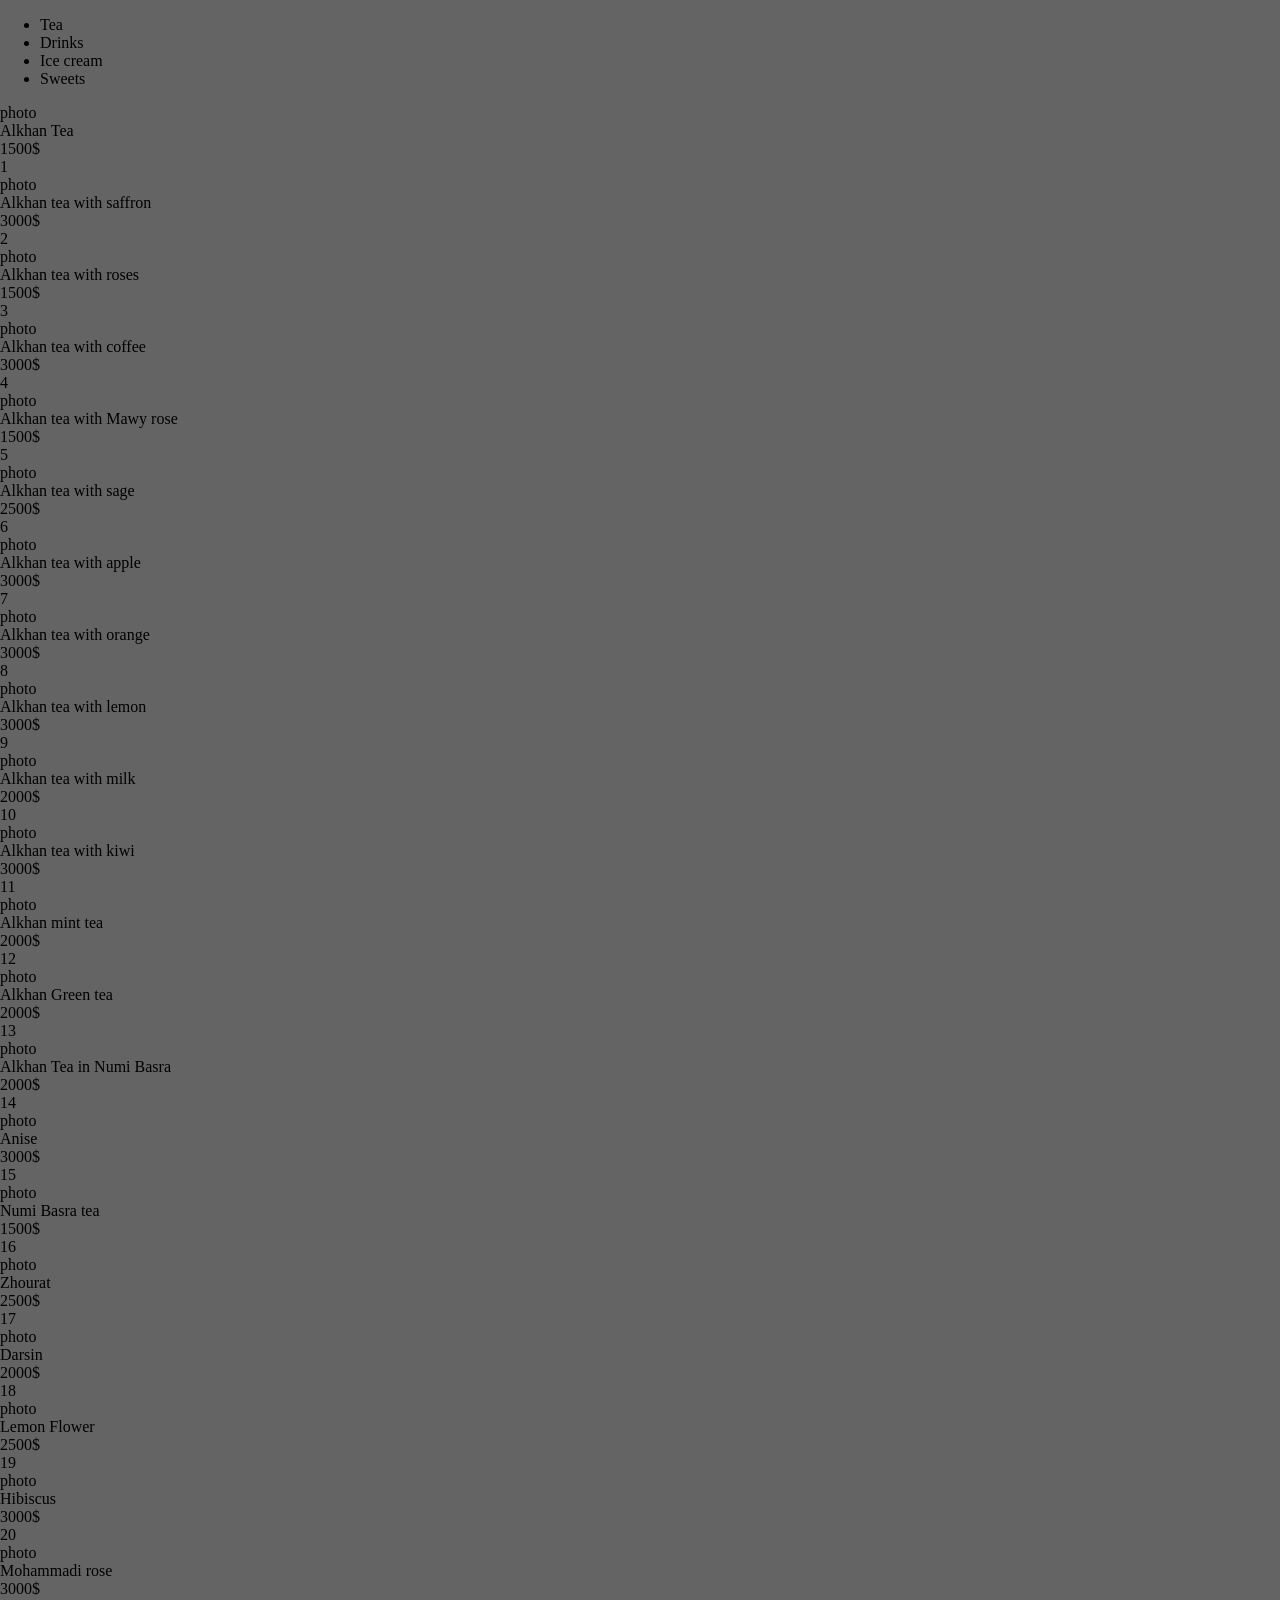
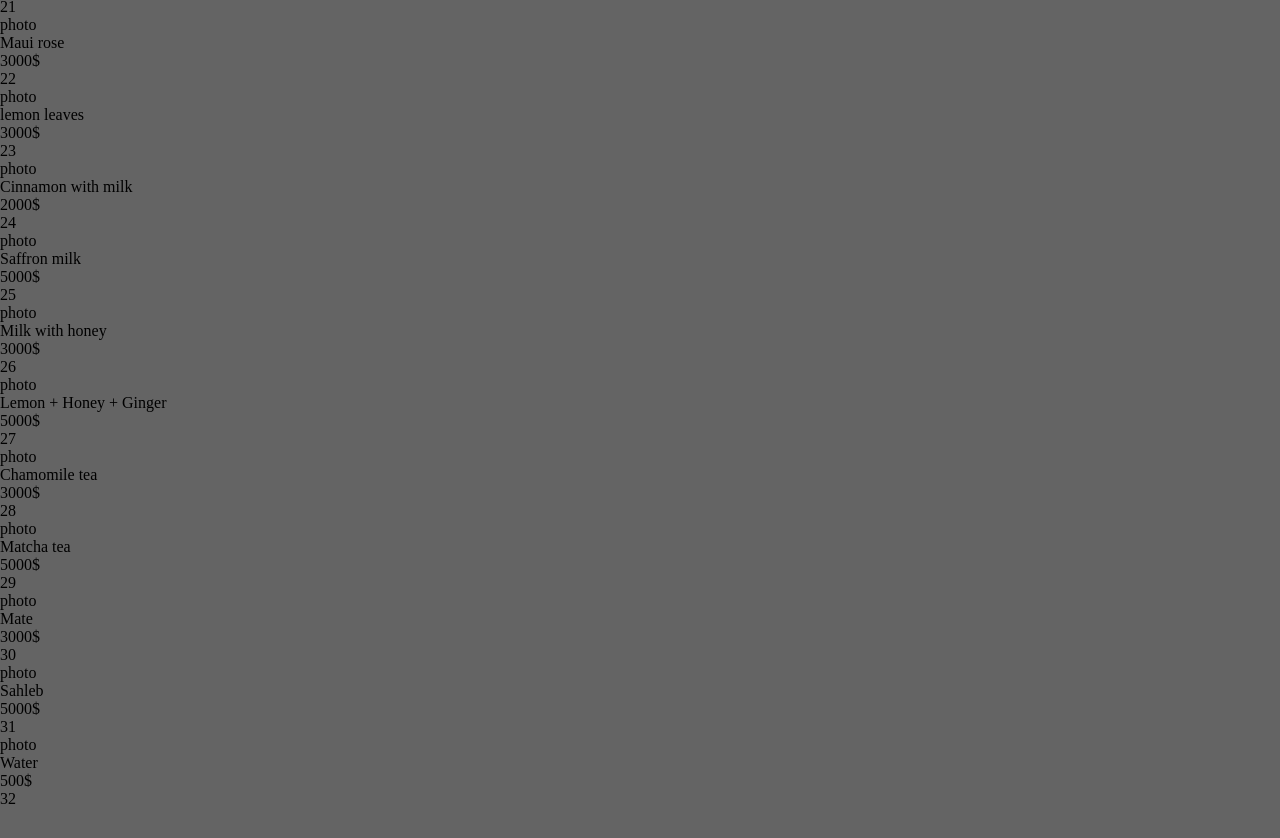
==== pages/menu.html @ bcc8f15b "edited the file structure of the website after adding the menu.html page" ====
<!DOCTYPE html>
<html lang="en-US">
  <head>
    <meta charset="UTF-8">
    <meta name="viewport" content="width=device-width, initial-scale=1.0">
    <meta name="description" content="ALKhanTea menu">
    <meta name="auther" content="iiabdlrhmn">
    <title>AL Khan Tea | Menu</title>
    <link rel="stylesheet" href="../css/menu.css">
  </head>
  <body>
    <div id="header"></div>
    <div class="content-con">
      <ul class="nav-menu">
        <li class="active" data-cont=".tea" id="tea">Tea</li>
        <li data-cont=".drinks" id="drinks">Drinks</li>
        <li data-cont=".icecream" id="icecream">Ice cream</li>
        <li data-cont=".sweets" id="sweets">Sweets</li>
      </ul>
      <div class="menu tea"></div>
      <div class="menu drinks"></div>
      <div class="menu icecream"></div>
      <div class="menu sweets"></div>
    </div>
    <div id="footer"></div>
    <script src="../js/menu.js"></script>
  </body>
</html>
---- css/menu.css ----
body {
  margin: 0;
  padding: 0 0 30px;
  background-color: rgb(100 100 100);
}

#header {
  margin: 10px;
}


@media (max-width: 450px) {
  .content-con {
    display: flex;
    flex-flow: column;
    align-items: center;
  }
  
  .nav-menu {
    width: 90%;
    padding: 0;
    margin-bottom: 0;
    display: flex;
    flex-flow: row wrap;
    justify-content: space-evenly;
    align-items: center;
    gap: 1px;
  }

  .nav-menu > li {
    list-style: none;
    width: calc(33.4% - 1px);
    height: 30px;
    border: solid #000 1px;
    display: flex;
    align-items: center;
    justify-content: center;
    box-sizing: border-box;
    font-size: 20px;
    font-weight: normal;
  }

  .active {
    order: 999999;
    margin-top: 10px;
    font-weight: bold !important;
  }
  
  .menu {
    width: 80%;
    min-height: 150px;
    padding: 15px 0px;
    box-sizing: border-box;
    display: none;
    justify-content: center;
    align-items: center;
    flex-flow: column;
    border: solid #000 1px;
    gap: 25px;
  }

  .tea {
    display: flex;
  }

  .active {
    border-top-left-radius: 15px;
    border-top-right-radius: 15px;
    border-bottom: none !important;
  }

  /* post styles */

  .p-cont {
    width: 70%;
    min-height: 100px;
    padding: 20px;
    box-sizing: border-box;
    border: solid #000 1px;
    border-radius: 15px;
    display: flex;
    flex-flow: column nowrap;
    justify-content: center;
    align-items: center;
    gap: 15px;
  }

  .p-cont > div {
    width: 100%;
    border-bottom: solid #000 1px;
  }
  
  .p-photo-con {
    width: 90%;
    height: 100px;
    border: solid #000 1px;
    border-radius: 4px;
    display: flex;
    justify-content: center;
    align-items: center;
    background-color: #fff; 
  }
  
  .p-type-cont {
    width: 70%;
    display: flex;
    align-items: center;
    justify-content: center;
  }
  
  .p-type-cont > * {
    width: 33.3%;
    display: inherit;
    align-items: inherit;
    justify-content: inherit;
  }
  
  .p-type-cont > hr {
    border-color: #000;
  }
}
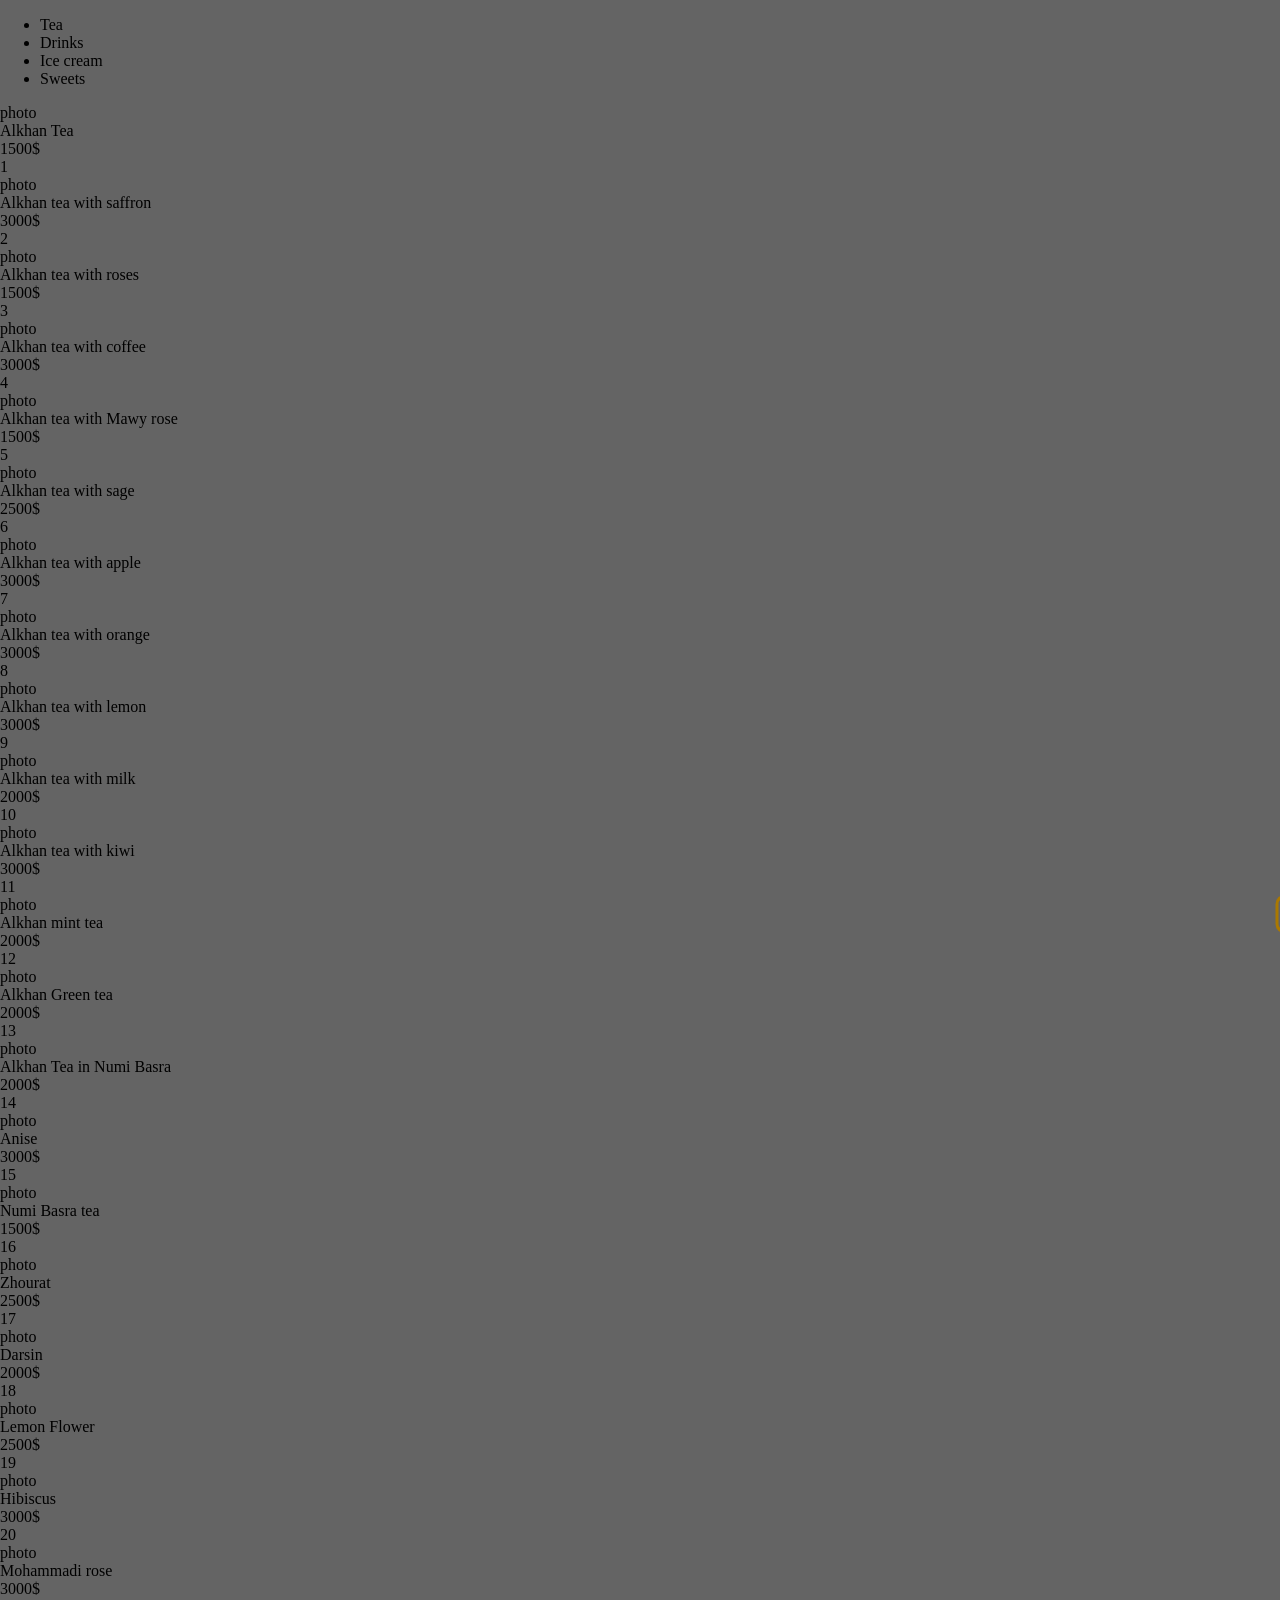
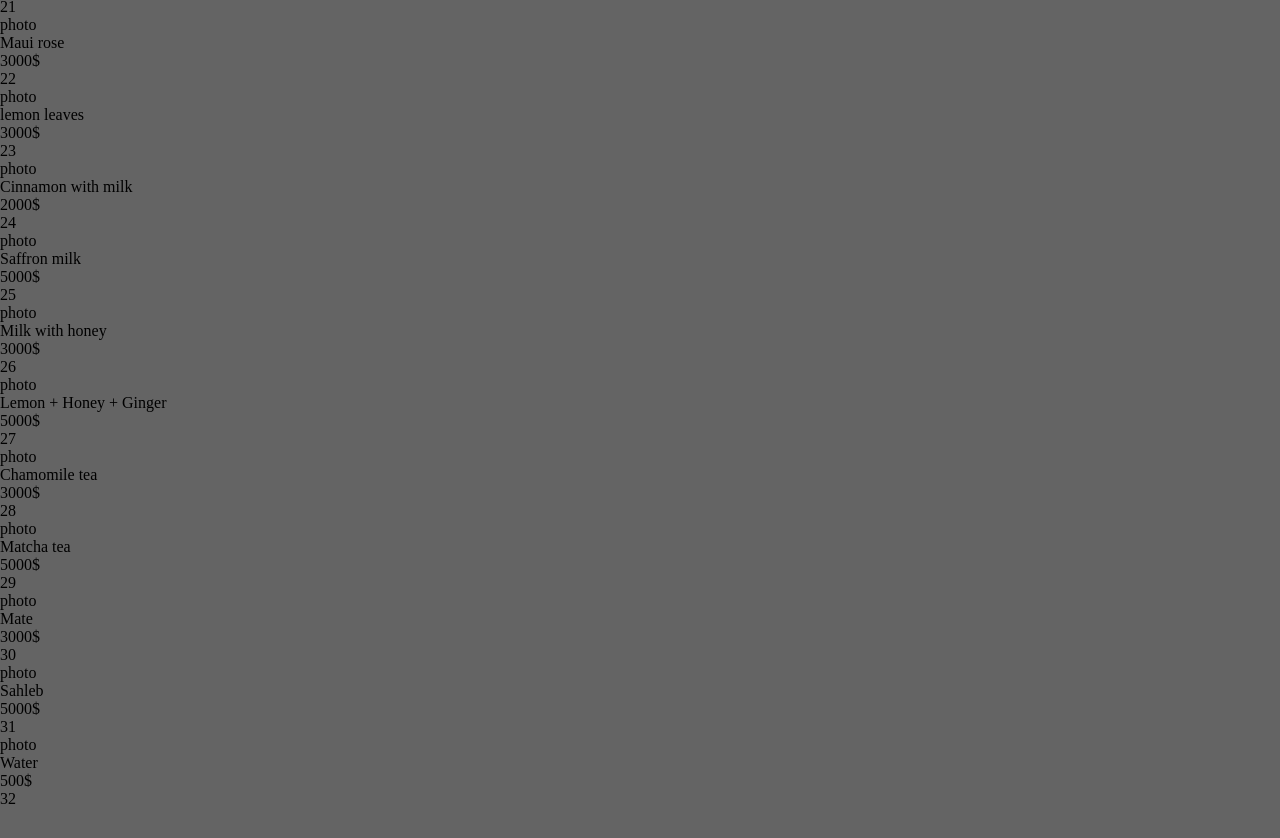
==== commit b75eee4a: "created the scroll back buttom in the menu page" ====
--- a/pages/menu.html
+++ b/pages/menu.html
@@ -22,6 +22,7 @@
       <div class="menu icecream"></div>
       <div class="menu sweets"></div>
     </div>
+    <button id="backToTop"><svg viewBox="0 0 24.00 24.00" fill="none" xmlns="http://www.w3.org/2000/svg" transform="rotate(0)"><g id="SVGRepo_iconCarrier"><path d="M3 7C3 4.79086 4.79086 3 7 3H17C19.2091 3 21 4.79086 21 7V17C21 19.2091 19.2091 21 17 21H7C4.79086 21 3 19.2091 3 17V7Z" stroke="#000000" stroke-width="1.5"></path> <path d="M12 16L12 8M12 8L16 12M12 8L8 12" stroke="#000000" stroke-width="1.8" stroke-linecap="round" stroke-linejoin="round"></path> </g></svg></button>
     <div id="footer"></div>
     <script src="../js/menu.js"></script>
   </body>
--- a/css/menu.css
+++ b/css/menu.css
@@ -6,6 +6,36 @@
 
 #header {
   margin: 10px;
+}
+
+#backToTop {
+  width: 60px;
+  height: 60px;
+  position: fixed;
+  bottom: 15px;
+  right: 15px;
+  background-color: transparent;
+  border: none;
+  transition: all 250ms;
+  transform: translateY(100%) translateX(100%);
+}
+
+#backToTop * {
+  stroke: rgb(170 120 0);
+  transition: all 100ms;
+}
+
+#backToTop:active * {
+  stroke: rgb(200 110 0);
+}
+
+.show {
+  transform: translate(0%) !important;
+}
+
+#btnSvg {
+  width: 100%;
+  height: 100%; 
 }
 
 
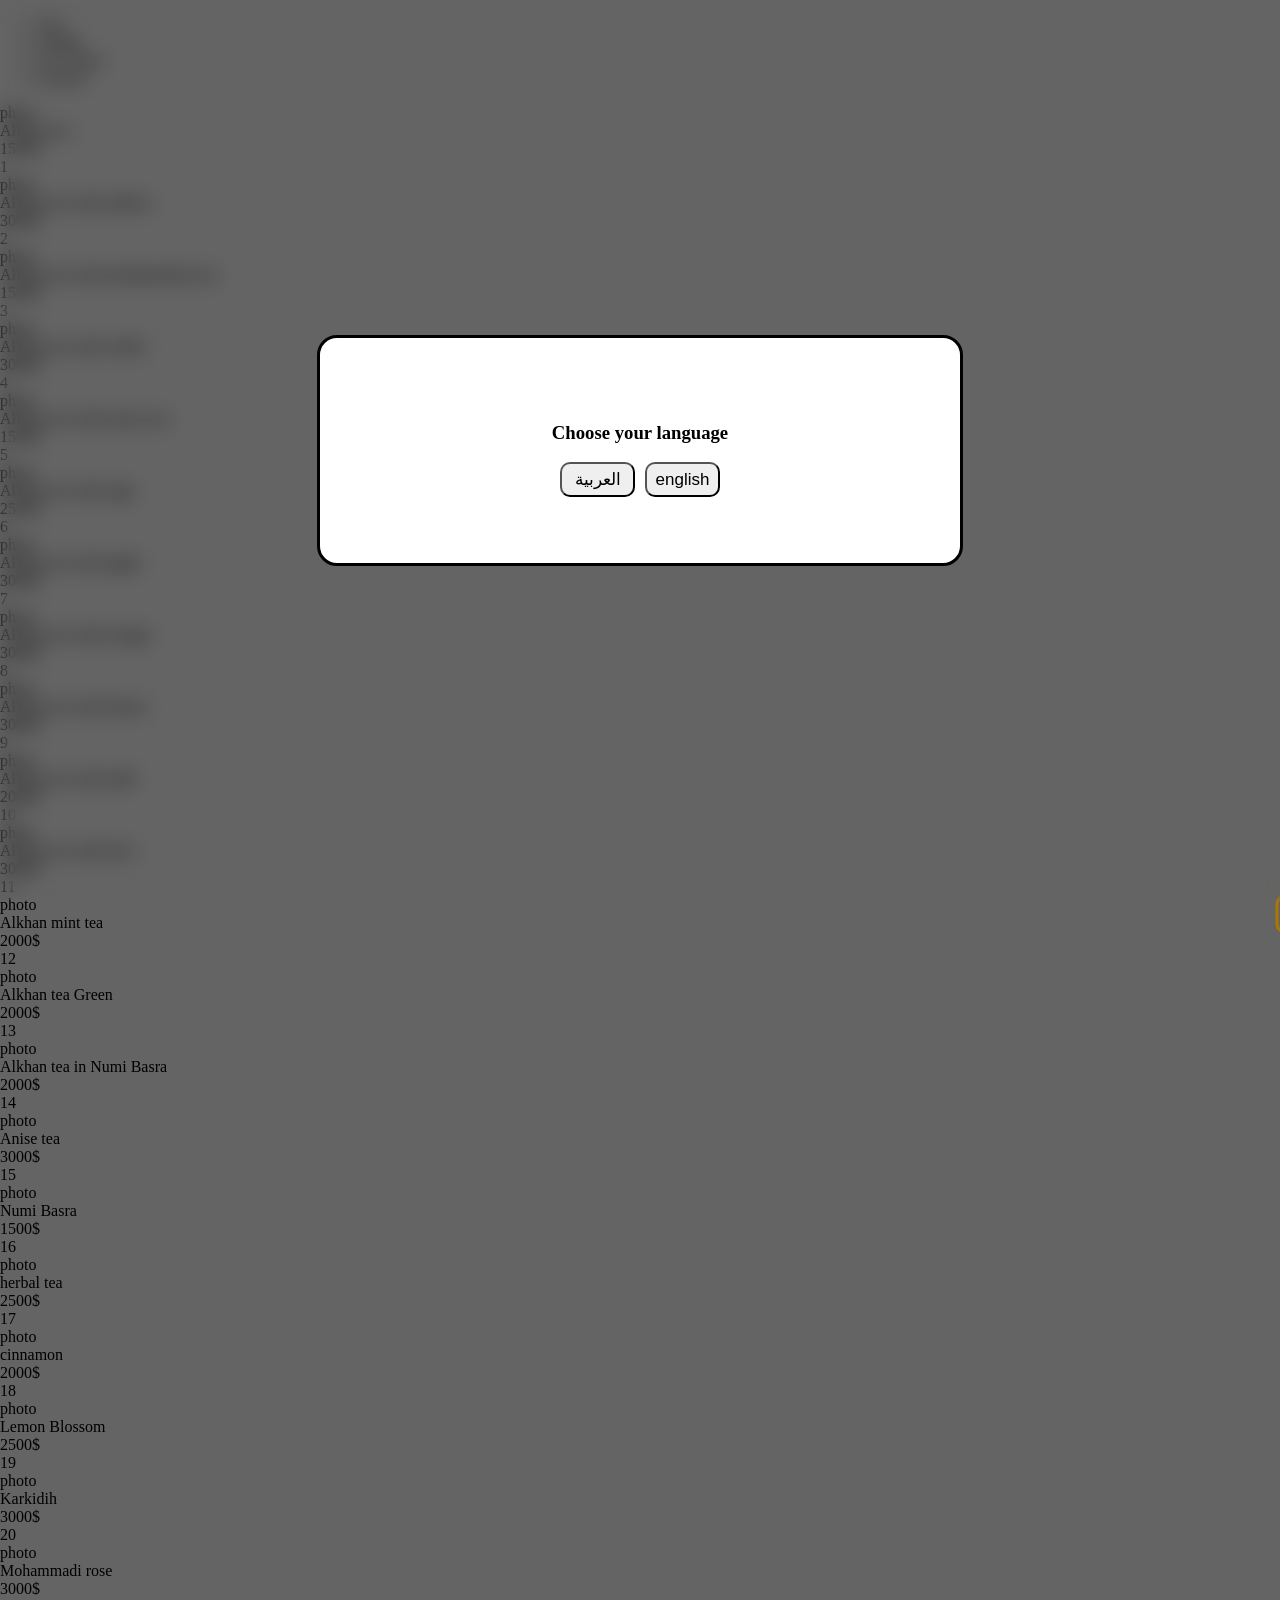
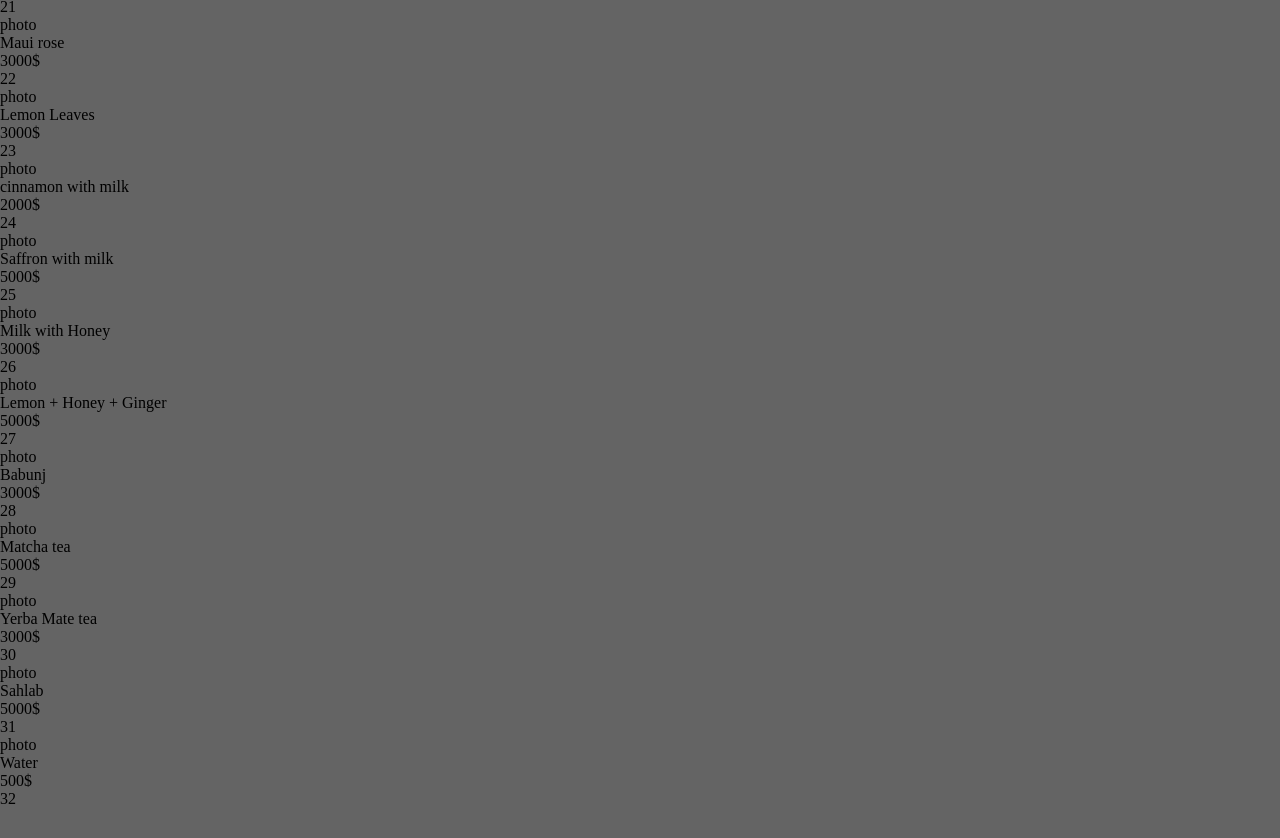
==== commit 5cb8270f: "created the structure of the on load loading selection screen" ====
--- a/pages/menu.html
+++ b/pages/menu.html
@@ -1,5 +1,5 @@
 <!DOCTYPE html>
-<html lang="en-US">
+<html lang="">
   <head>
     <meta charset="UTF-8">
     <meta name="viewport" content="width=device-width, initial-scale=1.0">
--- a/css/menu.css
+++ b/css/menu.css
@@ -23,10 +23,12 @@
 #backToTop * {
   stroke: rgb(170 120 0);
   transition: all 100ms;
+  /* cursor: pointer; */
 }
 
 #backToTop:active * {
-  stroke: rgb(200 110 0);
+  stroke: rgb(230 120 0);
+  cursor: pointer;
 }
 
 .show {
@@ -37,6 +39,45 @@
   width: 100%;
   height: 100%; 
 }
+
+/* language selection container */
+.lang-blur {
+    width: 100%;
+    height: 100%;
+    position: fixed;
+    z-index: 99999999;
+    top: 0px;
+    left: 0px;
+    display: flex;
+    justify-content: center;
+    align-items: center;
+    backdrop-filter: blur(10px)
+  }
+  
+  .lang-cont {
+    width: 50%;
+    height: 25%;
+    border: solid #000 3px;
+    border-radius: 20px;
+    background-color: white;
+    display: flex;
+    flex-flow: column nowrap;
+    justify-content: center;
+    align-items: center;
+  }
+  
+  .btns-cont {
+    display: flex;
+    flex-flow: row nowrap;
+    gap: 10px;
+  }
+
+  .btns-cont button {
+    width: 75px;
+    height: 35px;
+    font-size: 17px;
+    border-radius: 10px;
+  }
 
 
 @media (max-width: 450px) {
@@ -148,4 +189,8 @@
   .p-type-cont > hr {
     border-color: #000;
   }
+
+  .lang-cont {
+    width: 60%;
+  }  
 }
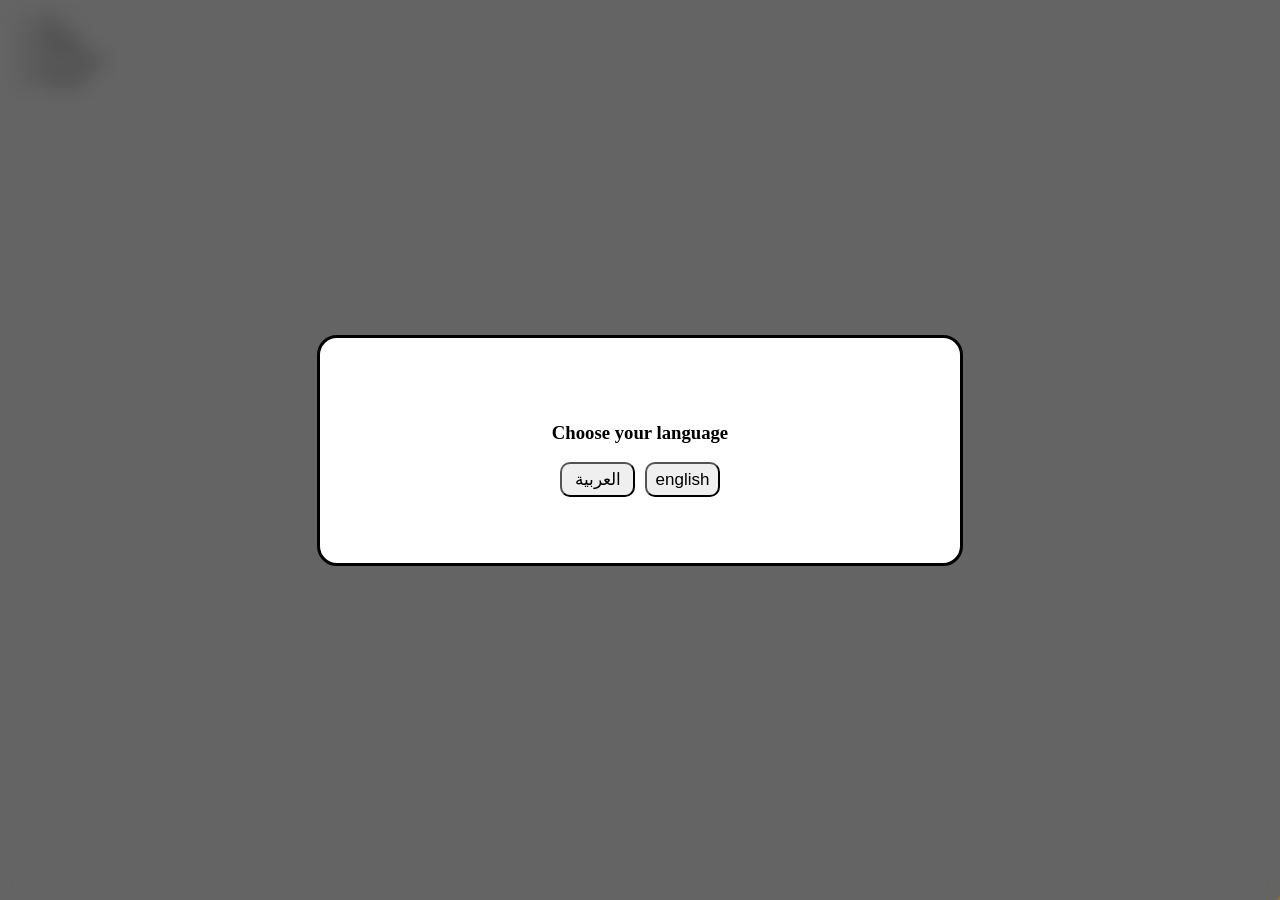
==== commit e9c8f2da: "added arabic language to the menu" ====
--- a/pages/menu.html
+++ b/pages/menu.html
@@ -1,5 +1,5 @@
 <!DOCTYPE html>
-<html lang="">
+<html>
   <head>
     <meta charset="UTF-8">
     <meta name="viewport" content="width=device-width, initial-scale=1.0">
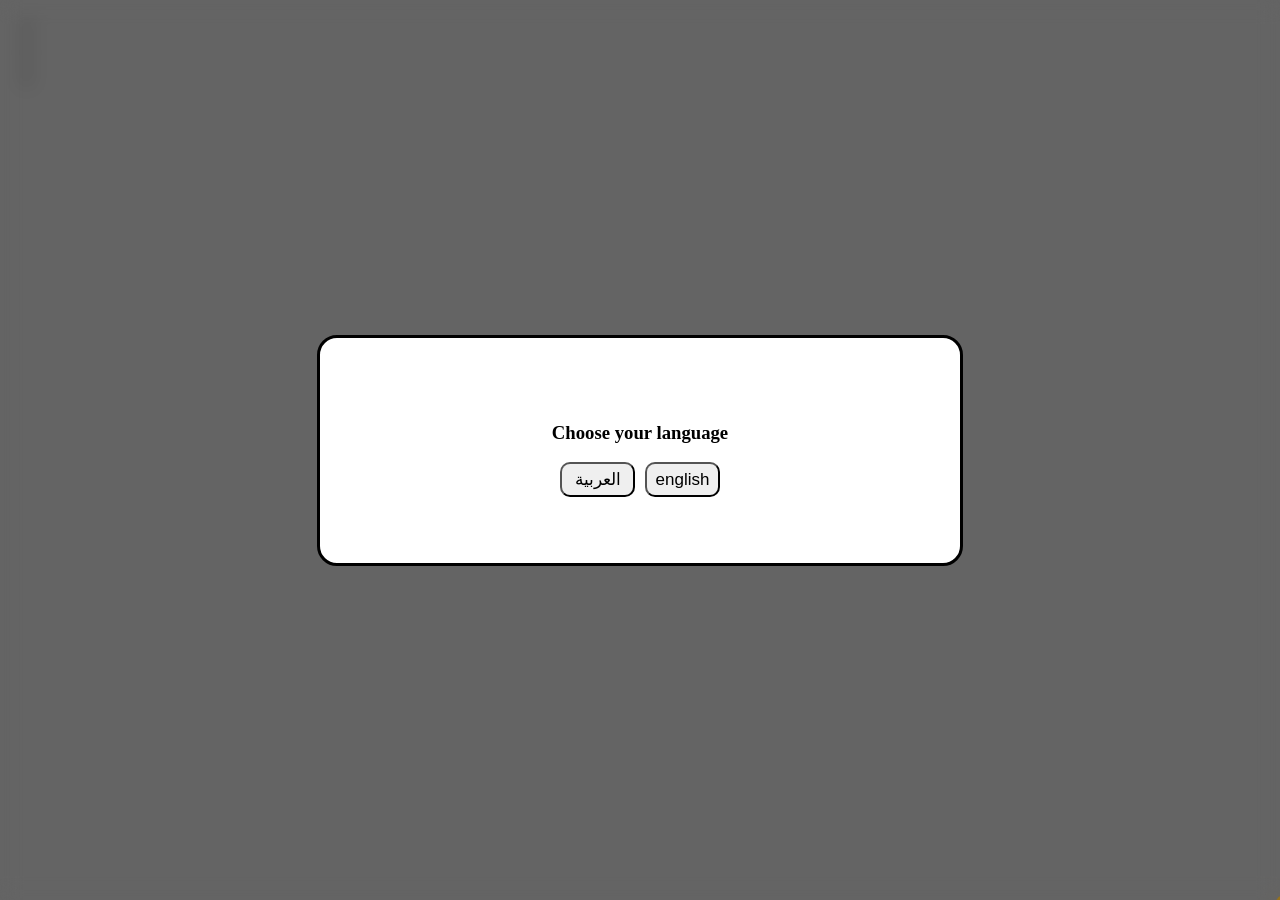
==== commit 63ccf80b: "fixed the language problem and add some style to the products" ====
--- a/pages/menu.html
+++ b/pages/menu.html
@@ -12,10 +12,10 @@
     <div id="header"></div>
     <div class="content-con">
       <ul class="nav-menu">
-        <li class="active" data-cont=".tea" id="tea">Tea</li>
-        <li data-cont=".drinks" id="drinks">Drinks</li>
-        <li data-cont=".icecream" id="icecream">Ice cream</li>
-        <li data-cont=".sweets" id="sweets">Sweets</li>
+        <li class="active" data-cont=".tea" id="tea"></li>
+        <li data-cont=".drinks" id="drinks"></li>
+        <li data-cont=".icecream" id="icecream"></li>
+        <li data-cont=".sweets" id="sweets"></li>
       </ul>
       <div class="menu tea"></div>
       <div class="menu drinks"></div>
--- a/css/menu.css
+++ b/css/menu.css
@@ -54,30 +54,34 @@
     backdrop-filter: blur(10px)
   }
   
-  .lang-cont {
-    width: 50%;
-    height: 25%;
-    border: solid #000 3px;
-    border-radius: 20px;
-    background-color: white;
-    display: flex;
-    flex-flow: column nowrap;
-    justify-content: center;
-    align-items: center;
-  }
-  
-  .btns-cont {
-    display: flex;
-    flex-flow: row nowrap;
-    gap: 10px;
-  }
-
-  .btns-cont button {
-    width: 75px;
-    height: 35px;
-    font-size: 17px;
-    border-radius: 10px;
-  }
+.lang-cont {
+  width: 50%;
+  height: 25%;
+  border: solid #000 3px;
+  border-radius: 20px;
+  background-color: white;
+  display: flex;
+  flex-flow: column nowrap;
+  justify-content: center;
+  align-items: center;
+}
+
+.btns-cont {
+  display: flex;
+  flex-flow: row nowrap;
+  gap: 10px;
+}
+
+.btns-cont button {
+  width: 75px;
+  height: 35px;
+  font-size: 17px;
+  border-radius: 10px;
+}
+
+html[lang="ar"] * {
+  text-align: right;
+}
 
 
 @media (max-width: 450px) {
@@ -147,13 +151,16 @@
     min-height: 100px;
     padding: 20px;
     box-sizing: border-box;
-    border: solid #000 1px;
-    border-radius: 15px;
     display: flex;
     flex-flow: column nowrap;
     justify-content: center;
     align-items: center;
     gap: 15px;
+    background-image: url("../assets/images/PAPER.png");
+    background-repeat: no-repeat;
+    background-size: 140% 113%;
+    background-position-x: 52%;
+    background-position-y: 55%;
   }
 
   .p-cont > div {
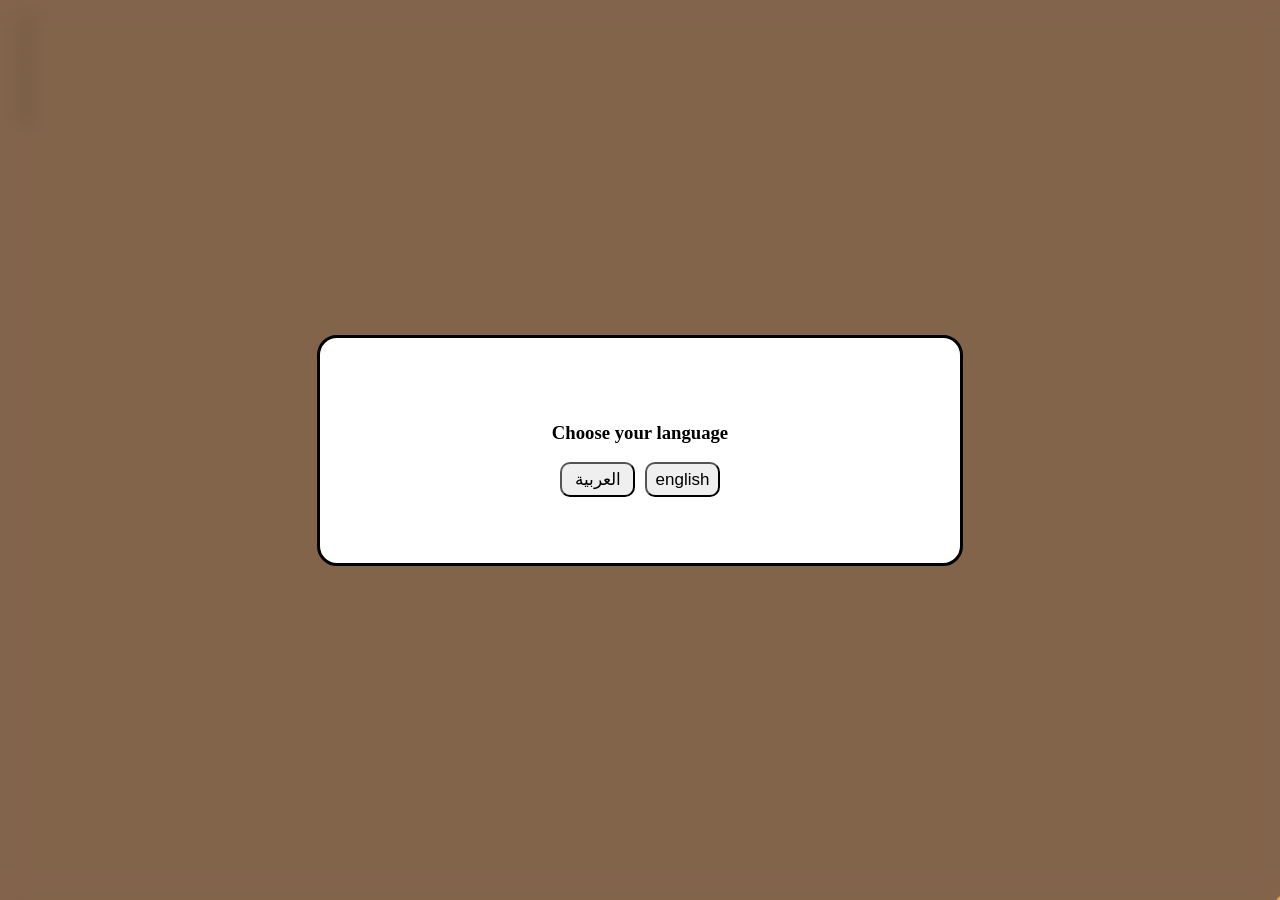
==== commit e3fe7c7d: "updated arabic product prices, add product photos, modified categories" ====
--- a/pages/menu.html
+++ b/pages/menu.html
@@ -14,13 +14,17 @@
       <ul class="nav-menu">
         <li class="active" data-cont=".tea" id="tea"></li>
         <li data-cont=".drinks" id="drinks"></li>
-        <li data-cont=".icecream" id="icecream"></li>
         <li data-cont=".sweets" id="sweets"></li>
+        <li data-cont=".meals" id="meals"></li>
+        <li data-cont=".special" id="special"></li>
+        <li data-cont=".shisha" id="shisha"></li>
       </ul>
       <div class="menu tea"></div>
       <div class="menu drinks"></div>
-      <div class="menu icecream"></div>
       <div class="menu sweets"></div>
+      <div class="menu meals"></div>
+      <div class="menu special"></div>
+      <div class="menu shisha"></div>
     </div>
     <button id="backToTop"><svg viewBox="0 0 24.00 24.00" fill="none" xmlns="http://www.w3.org/2000/svg" transform="rotate(0)"><g id="SVGRepo_iconCarrier"><path d="M3 7C3 4.79086 4.79086 3 7 3H17C19.2091 3 21 4.79086 21 7V17C21 19.2091 19.2091 21 17 21H7C4.79086 21 3 19.2091 3 17V7Z" stroke="#000000" stroke-width="1.5"></path> <path d="M12 16L12 8M12 8L16 12M12 8L8 12" stroke="#000000" stroke-width="1.8" stroke-linecap="round" stroke-linejoin="round"></path> </g></svg></button>
     <div id="footer"></div>
--- a/css/menu.css
+++ b/css/menu.css
@@ -1,7 +1,24 @@
+@font-face {
+  font-family: "Sakkal";
+  src: url(../assets/fonts/SAKKAL\ KITAB-MEDIUM.TTF);
+  font-weight: normal;
+}
+
+@font-face {
+  font-family: "Sakkal light";
+  src: url(../assets/fonts/SAKKAL\ KITAB-LIGHT.TTF);
+  font-weight: normal;
+}
+
+@font-face {
+  font-family: "Sakkal heavy";
+  src: url(../assets/fonts/SAKKAL\ KITAB-HEAVY.TTF);
+  font-weight: normal;
+}
 body {
   margin: 0;
   padding: 0 0 30px;
-  background-color: rgb(100 100 100);
+  background-color: rgb(130 100 75);
 }
 
 #header {
@@ -21,14 +38,13 @@
 }
 
 #backToTop * {
-  stroke: rgb(170 120 0);
+  stroke: rgb(255, 200, 75);
   transition: all 100ms;
-  /* cursor: pointer; */
+  cursor: pointer;
 }
 
 #backToTop:active * {
   stroke: rgb(230 120 0);
-  cursor: pointer;
 }
 
 .show {
@@ -81,6 +97,7 @@
 
 html[lang="ar"] * {
   text-align: right;
+  font-family: "Sakkal";
 }
 
 
@@ -99,14 +116,16 @@
     flex-flow: row wrap;
     justify-content: space-evenly;
     align-items: center;
-    gap: 1px;
+    gap: 3px;
   }
 
   .nav-menu > li {
     list-style: none;
-    width: calc(33.4% - 1px);
+    width: calc(33.4% - 4px);
     height: 30px;
     border: solid #000 1px;
+    border-radius: 1.4vh;
+    background-color: rgb(220 190 90 / 70%);
     display: flex;
     align-items: center;
     justify-content: center;
@@ -118,15 +137,22 @@
   .active {
     order: 999999;
     margin-top: 10px;
+    border-bottom: none !important;
+    border-radius: 15px 15px 0px 0px !important;
     font-weight: bold !important;
+    background-color: rgba(165, 145, 75, 0.5) !important;
+    position: absolute;
+    top: 100px;
   }
   
   .menu {
     width: 80%;
     min-height: 150px;
     padding: 15px 0px;
+    margin-top: 50px;
     box-sizing: border-box;
     display: none;
+    background-color: rgb(165, 145, 75, 0.5);
     justify-content: center;
     align-items: center;
     flex-flow: column;
@@ -136,12 +162,6 @@
 
   .tea {
     display: flex;
-  }
-
-  .active {
-    border-top-left-radius: 15px;
-    border-top-right-radius: 15px;
-    border-bottom: none !important;
   }
 
   /* post styles */
@@ -178,6 +198,12 @@
     align-items: center;
     background-color: #fff; 
   }
+
+  .p-photo-con > img {
+    width: inherit;
+    height: inherit;
+    border-radius: inherit;
+  }
   
   .p-type-cont {
     width: 70%;
